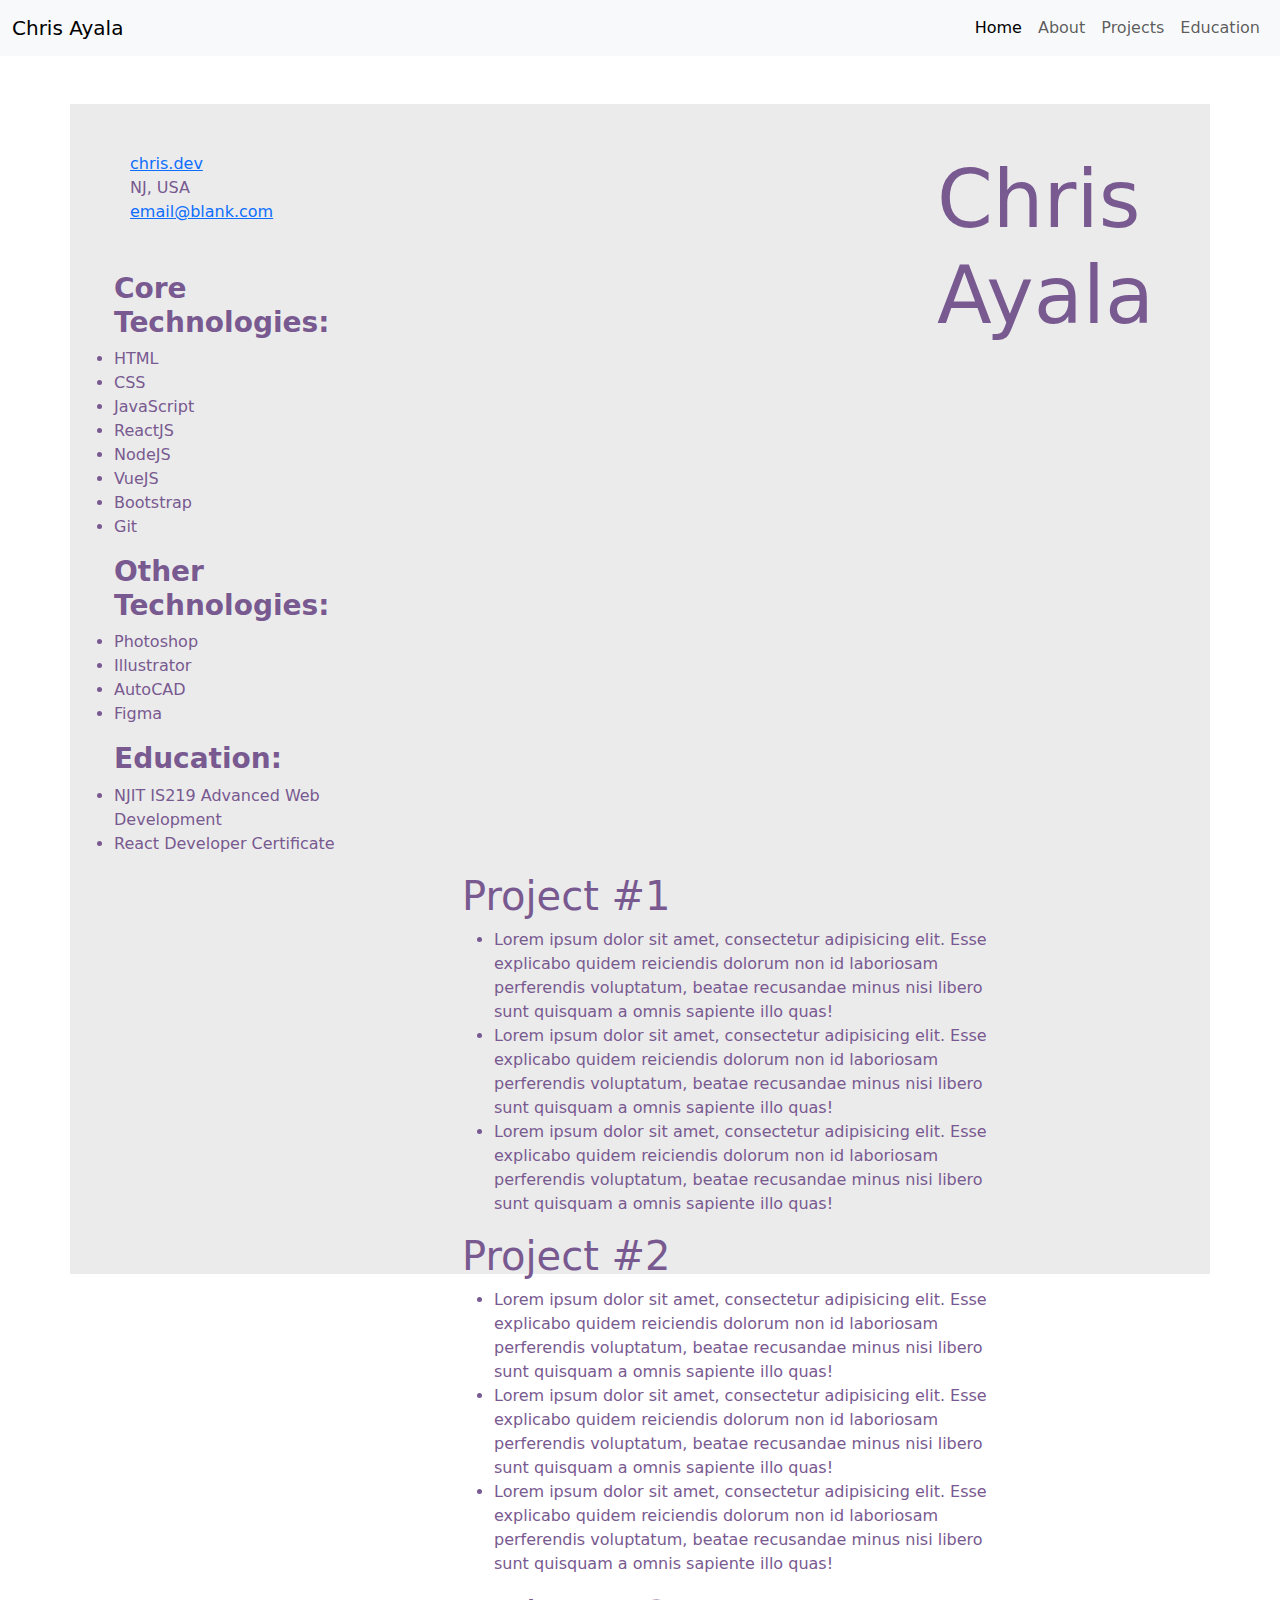
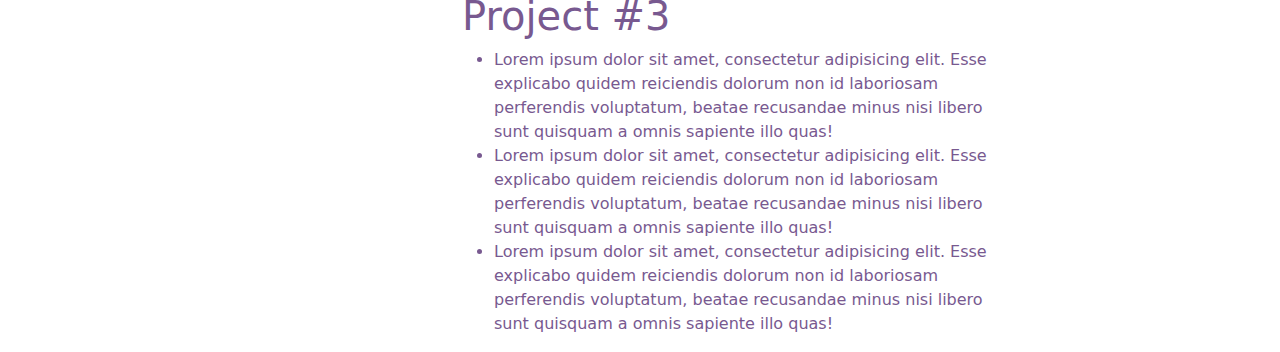
==== resume.html @ bfb52463 "resume" ====
<!DOCTYPE html>
<html lang="en">

<head>
    <meta charset="UTF-8">
    <meta name="viewport" content="width=device-width, initial-scale=1.0">
    <title>Document</title>
    <link rel="stylesheet"
        href="https://fonts.googleapis.com/css2?family=Material+Symbols+Outlined:opsz,wght,FILL,GRAD@24,400,0,0" />
    <link href="https://cdn.jsdelivr.net/npm/bootstrap@5.3.3/dist/css/bootstrap.min.css" rel="stylesheet"
        integrity="sha384-QWTKZyjpPEjISv5WaRU9OFeRpok6YctnYmDr5pNlyT2bRjXh0JMhjY6hW+ALEwIH" crossorigin="anonymous">
    <link rel="stylesheet" href="styles.css">

</head>

<body>

    <nav class="navbar navbar-expand-md bg-body-tertiary">
        <div class="container-fluid">
          <a class="navbar-brand" href="#">Chris Ayala</a>
          <button class="navbar-toggler" type="button" data-bs-toggle="collapse" data-bs-target="#navbarTogglerDemo02"
            aria-controls="navbarTogglerDemo02" aria-expanded="false" aria-label="Toggle navigation">
            <span class="navbar-toggler-icon"></span>
          </button>
          <div class="collapse navbar-collapse" id="navbarTogglerDemo02">
            <ul class="navbar-nav ms-auto mb-2 mb-lg-0">
              <li class="nav-item">
                <a class="nav-link active" aria-current="page" href="#">Home</a>
              </li>
              <li class="nav-item">
                <a class="nav-link" href="#">About</a>
              </li>
              <li class="nav-item">
                <a class="nav-link" href="#">Projects</a>
              </li>
              <li class="nav-item">
                <a class="nav-link" href="#">Education</a>
              </li>
            </ul>
          </div>
        </div>
      </nav>


    <div class="container resume mt-5">
        <div class="row">
            <div class="col-3">
                <div class="m-5">
                    <a href="index.html">chris.dev</a>
                    <p class="mb-0">NJ, USA</p>
                    <a href="#">email@blank.com</a>
                </div>

                <ul>
                    <h3><strong>Core Technologies:</strong></h3>
                    <li>HTML</li>
                    <li>CSS</li>
                    <li>JavaScript</li>
                    <li>ReactJS</li>
                    <li>NodeJS</li>
                    <li>VueJS</li>
                    <li>Bootstrap</li>
                    <li>Git</li>
                </ul>
                <ul>
                    <h3><strong>Other Technologies:</strong></h3>
                    <li>Photoshop</li>
                    <li>Illustrator</li>
                    <li>AutoCAD</li>
                    <li>Figma</li>
                </ul>
                <ul>
                    <h3><strong>Education:</strong></h3>
                    <li>NJIT IS219 Advanced Web Development</li>
                    <li>React Developer Certificate</li>
                </ul>
            </div>
            <div class="col-3 offset-6">
                <h1 class="display-1 my-5 name-resume"><strong>Chris <br> Ayala</strong></h1>
            </div>
        </div>
        <div class="row">
            <div class="col-6 offset-4">
                <h1 class="display-6"><strong>Project #1</strong></h1>
                <ul>
                    <li>Lorem ipsum dolor sit amet, consectetur adipisicing elit. Esse explicabo quidem reiciendis dolorum non id laboriosam perferendis voluptatum, beatae recusandae minus nisi libero sunt quisquam a omnis sapiente illo quas!</li>
                    <li>Lorem ipsum dolor sit amet, consectetur adipisicing elit. Esse explicabo quidem reiciendis dolorum non id laboriosam perferendis voluptatum, beatae recusandae minus nisi libero sunt quisquam a omnis sapiente illo quas!</li>
                    <li>Lorem ipsum dolor sit amet, consectetur adipisicing elit. Esse explicabo quidem reiciendis dolorum non id laboriosam perferendis voluptatum, beatae recusandae minus nisi libero sunt quisquam a omnis sapiente illo quas!</li>
                </ul>
            </div>
        </div>
        <div class="row">
            <div class="col-6 offset-4">
                <h1 class="display-6"><strong>Project #2</strong></h1>
                <ul>
                    <li>Lorem ipsum dolor sit amet, consectetur adipisicing elit. Esse explicabo quidem reiciendis dolorum non id laboriosam perferendis voluptatum, beatae recusandae minus nisi libero sunt quisquam a omnis sapiente illo quas!</li>
                    <li>Lorem ipsum dolor sit amet, consectetur adipisicing elit. Esse explicabo quidem reiciendis dolorum non id laboriosam perferendis voluptatum, beatae recusandae minus nisi libero sunt quisquam a omnis sapiente illo quas!</li>
                    <li>Lorem ipsum dolor sit amet, consectetur adipisicing elit. Esse explicabo quidem reiciendis dolorum non id laboriosam perferendis voluptatum, beatae recusandae minus nisi libero sunt quisquam a omnis sapiente illo quas!</li>
                </ul>
            </div>
        </div>
        <div class="row">
            <div class="col-6 offset-4">
                <h1 class="display-6"><strong>Project #3</strong></h1>
                <ul>
                    <li>Lorem ipsum dolor sit amet, consectetur adipisicing elit. Esse explicabo quidem reiciendis dolorum non id laboriosam perferendis voluptatum, beatae recusandae minus nisi libero sunt quisquam a omnis sapiente illo quas!</li>
                    <li>Lorem ipsum dolor sit amet, consectetur adipisicing elit. Esse explicabo quidem reiciendis dolorum non id laboriosam perferendis voluptatum, beatae recusandae minus nisi libero sunt quisquam a omnis sapiente illo quas!</li>
                    <li>Lorem ipsum dolor sit amet, consectetur adipisicing elit. Esse explicabo quidem reiciendis dolorum non id laboriosam perferendis voluptatum, beatae recusandae minus nisi libero sunt quisquam a omnis sapiente illo quas!</li>
                </ul>
            </div>
        </div>
    </div>


    <script src="https://cdn.jsdelivr.net/npm/bootstrap@5.3.3/dist/js/bootstrap.bundle.min.js"
        integrity="sha384-YvpcrYf0tY3lHB60NNkmXc5s9fDVZLESaAA55NDzOxhy9GkcIdslK1eN7N6jIeHz"
        crossorigin="anonymous"></script>
    <script src="script.js"></script>
</body>

</html>
---- styles.css ----
*{
    margin: 0;
    padding: 0;
}

.navbar-nav{
    list-style-type: none;
    margin: 0;
    padding: 0;
}

.name{
    margin-left: 0;
}

.card-img-top{
    border-radius: 50%!important;
    margin-top: 4rem;
    margin-bottom: 4rem;
    margin-left: 8rem;
    margin-right: 8rem;

}

.home {
    height: 100vh;
}

.about {
    height: 150vh;
    background-color: #291F31;
}

.ab-card {
    border-radius: 50px!important;
    padding-bottom: 10rem;
    background-color: #D9D9D9;
    box-shadow: 2rem 2rem #8A8A8A;
}

.m-ab-card{
    margin-top: 12rem!important;
}

.ab-btn{
    background-color: #291F31!important;
    border: 3px solid white!important;
    color: white!important;
    border-radius: 0!important;
    width: 25rem!important;
    margin-bottom: 2rem!important;
}

.m-ab-btn-group{
    margin-top: 40rem!important;
}

.ab-header {
    font-size: 10rem;
}

.resume {
    height: 130vh;
    background-color: #EBEBEB;
    color: #785990;
}

.name-resume {
    max-height: 200px!important;
}
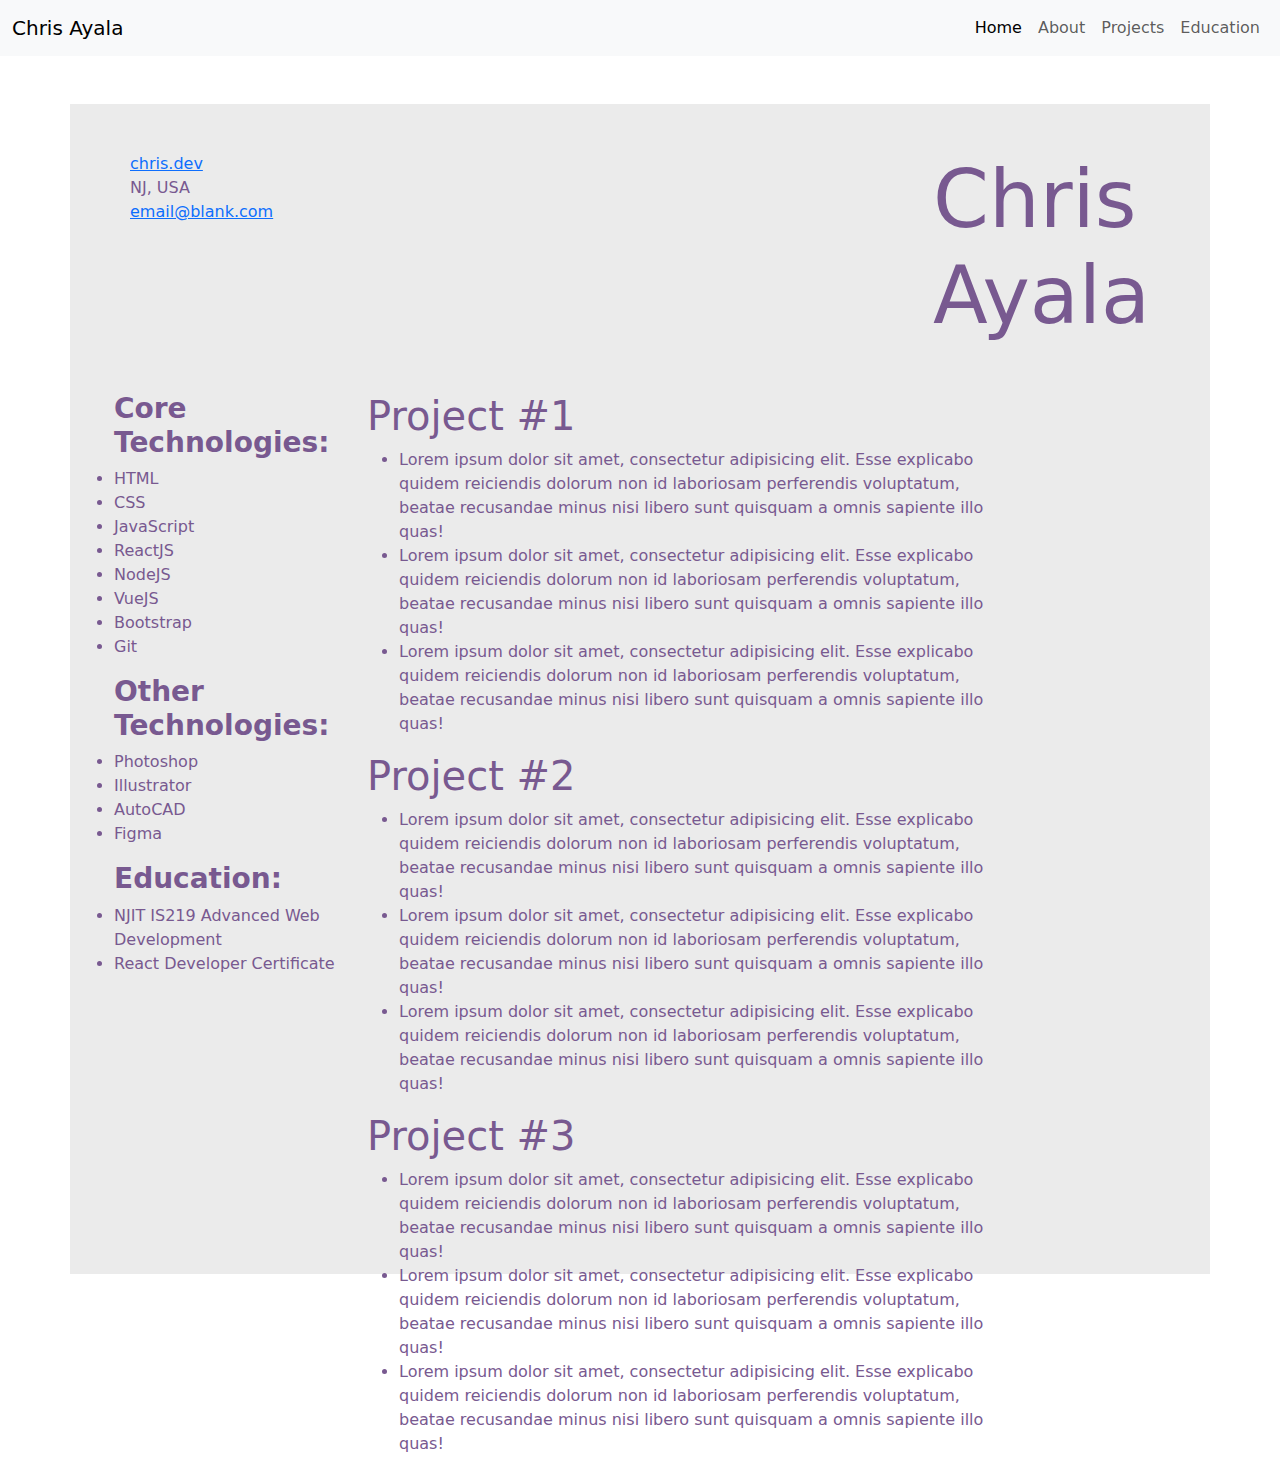
==== commit 54f6c1ce: "contact and resume" ====
--- a/resume.html
+++ b/resume.html
@@ -17,40 +17,48 @@
 
     <nav class="navbar navbar-expand-md bg-body-tertiary">
         <div class="container-fluid">
-          <a class="navbar-brand" href="#">Chris Ayala</a>
-          <button class="navbar-toggler" type="button" data-bs-toggle="collapse" data-bs-target="#navbarTogglerDemo02"
-            aria-controls="navbarTogglerDemo02" aria-expanded="false" aria-label="Toggle navigation">
-            <span class="navbar-toggler-icon"></span>
-          </button>
-          <div class="collapse navbar-collapse" id="navbarTogglerDemo02">
-            <ul class="navbar-nav ms-auto mb-2 mb-lg-0">
-              <li class="nav-item">
-                <a class="nav-link active" aria-current="page" href="#">Home</a>
-              </li>
-              <li class="nav-item">
-                <a class="nav-link" href="#">About</a>
-              </li>
-              <li class="nav-item">
-                <a class="nav-link" href="#">Projects</a>
-              </li>
-              <li class="nav-item">
-                <a class="nav-link" href="#">Education</a>
-              </li>
-            </ul>
-          </div>
+            <a class="navbar-brand" href="#">Chris Ayala</a>
+            <button class="navbar-toggler" type="button" data-bs-toggle="collapse" data-bs-target="#navbarTogglerDemo02"
+                aria-controls="navbarTogglerDemo02" aria-expanded="false" aria-label="Toggle navigation">
+                <span class="navbar-toggler-icon"></span>
+            </button>
+            <div class="collapse navbar-collapse" id="navbarTogglerDemo02">
+                <ul class="navbar-nav ms-auto mb-2 mb-lg-0">
+                    <li class="nav-item">
+                        <a class="nav-link active" aria-current="page" href="#">Home</a>
+                    </li>
+                    <li class="nav-item">
+                        <a class="nav-link" href="#">About</a>
+                    </li>
+                    <li class="nav-item">
+                        <a class="nav-link" href="#">Projects</a>
+                    </li>
+                    <li class="nav-item">
+                        <a class="nav-link" href="#">Education</a>
+                    </li>
+                </ul>
+            </div>
         </div>
-      </nav>
+    </nav>
 
 
     <div class="container resume mt-5">
         <div class="row">
-            <div class="col-3">
+            <div class="col-6">
                 <div class="m-5">
                     <a href="index.html">chris.dev</a>
                     <p class="mb-0">NJ, USA</p>
                     <a href="#">email@blank.com</a>
                 </div>
+            </div>
+            <div class="col-6">
+                <h1 class="display-1 m-5 name-resume float-end"><strong>Chris <br> Ayala</strong></h1>
+            </div>
 
+        </div>
+
+        <div class="row">
+            <div class="col-3">
                 <ul>
                     <h3><strong>Core Technologies:</strong></h3>
                     <li>HTML</li>
@@ -75,41 +83,48 @@
                     <li>React Developer Certificate</li>
                 </ul>
             </div>
-            <div class="col-3 offset-6">
-                <h1 class="display-1 my-5 name-resume"><strong>Chris <br> Ayala</strong></h1>
-            </div>
-        </div>
-        <div class="row">
-            <div class="col-6 offset-4">
+            <div class="col-7">
                 <h1 class="display-6"><strong>Project #1</strong></h1>
                 <ul>
-                    <li>Lorem ipsum dolor sit amet, consectetur adipisicing elit. Esse explicabo quidem reiciendis dolorum non id laboriosam perferendis voluptatum, beatae recusandae minus nisi libero sunt quisquam a omnis sapiente illo quas!</li>
-                    <li>Lorem ipsum dolor sit amet, consectetur adipisicing elit. Esse explicabo quidem reiciendis dolorum non id laboriosam perferendis voluptatum, beatae recusandae minus nisi libero sunt quisquam a omnis sapiente illo quas!</li>
-                    <li>Lorem ipsum dolor sit amet, consectetur adipisicing elit. Esse explicabo quidem reiciendis dolorum non id laboriosam perferendis voluptatum, beatae recusandae minus nisi libero sunt quisquam a omnis sapiente illo quas!</li>
+                    <li>Lorem ipsum dolor sit amet, consectetur adipisicing elit. Esse explicabo quidem reiciendis
+                        dolorum non id laboriosam perferendis voluptatum, beatae recusandae minus nisi libero sunt
+                        quisquam a omnis sapiente illo quas!</li>
+                    <li>Lorem ipsum dolor sit amet, consectetur adipisicing elit. Esse explicabo quidem reiciendis
+                        dolorum non id laboriosam perferendis voluptatum, beatae recusandae minus nisi libero sunt
+                        quisquam a omnis sapiente illo quas!</li>
+                    <li>Lorem ipsum dolor sit amet, consectetur adipisicing elit. Esse explicabo quidem reiciendis
+                        dolorum non id laboriosam perferendis voluptatum, beatae recusandae minus nisi libero sunt
+                        quisquam a omnis sapiente illo quas!</li>
+                </ul>
+                <h1 class="display-6"><strong>Project #2</strong></h1>
+                <ul>
+                    <li>Lorem ipsum dolor sit amet, consectetur adipisicing elit. Esse explicabo quidem reiciendis
+                        dolorum non id laboriosam perferendis voluptatum, beatae recusandae minus nisi libero sunt
+                        quisquam a omnis sapiente illo quas!</li>
+                    <li>Lorem ipsum dolor sit amet, consectetur adipisicing elit. Esse explicabo quidem reiciendis
+                        dolorum non id laboriosam perferendis voluptatum, beatae recusandae minus nisi libero sunt
+                        quisquam a omnis sapiente illo quas!</li>
+                    <li>Lorem ipsum dolor sit amet, consectetur adipisicing elit. Esse explicabo quidem reiciendis
+                        dolorum non id laboriosam perferendis voluptatum, beatae recusandae minus nisi libero sunt
+                        quisquam a omnis sapiente illo quas!</li>
+                </ul>
+                <h1 class="display-6"><strong>Project #3</strong></h1>
+                <ul>
+                    <li>Lorem ipsum dolor sit amet, consectetur adipisicing elit. Esse explicabo quidem reiciendis
+                        dolorum non id laboriosam perferendis voluptatum, beatae recusandae minus nisi libero sunt
+                        quisquam a omnis sapiente illo quas!</li>
+                    <li>Lorem ipsum dolor sit amet, consectetur adipisicing elit. Esse explicabo quidem reiciendis
+                        dolorum non id laboriosam perferendis voluptatum, beatae recusandae minus nisi libero sunt
+                        quisquam a omnis sapiente illo quas!</li>
+                    <li>Lorem ipsum dolor sit amet, consectetur adipisicing elit. Esse explicabo quidem reiciendis
+                        dolorum non id laboriosam perferendis voluptatum, beatae recusandae minus nisi libero sunt
+                        quisquam a omnis sapiente illo quas!</li>
                 </ul>
             </div>
         </div>
-        <div class="row">
-            <div class="col-6 offset-4">
-                <h1 class="display-6"><strong>Project #2</strong></h1>
-                <ul>
-                    <li>Lorem ipsum dolor sit amet, consectetur adipisicing elit. Esse explicabo quidem reiciendis dolorum non id laboriosam perferendis voluptatum, beatae recusandae minus nisi libero sunt quisquam a omnis sapiente illo quas!</li>
-                    <li>Lorem ipsum dolor sit amet, consectetur adipisicing elit. Esse explicabo quidem reiciendis dolorum non id laboriosam perferendis voluptatum, beatae recusandae minus nisi libero sunt quisquam a omnis sapiente illo quas!</li>
-                    <li>Lorem ipsum dolor sit amet, consectetur adipisicing elit. Esse explicabo quidem reiciendis dolorum non id laboriosam perferendis voluptatum, beatae recusandae minus nisi libero sunt quisquam a omnis sapiente illo quas!</li>
-                </ul>
-            </div>
-        </div>
-        <div class="row">
-            <div class="col-6 offset-4">
-                <h1 class="display-6"><strong>Project #3</strong></h1>
-                <ul>
-                    <li>Lorem ipsum dolor sit amet, consectetur adipisicing elit. Esse explicabo quidem reiciendis dolorum non id laboriosam perferendis voluptatum, beatae recusandae minus nisi libero sunt quisquam a omnis sapiente illo quas!</li>
-                    <li>Lorem ipsum dolor sit amet, consectetur adipisicing elit. Esse explicabo quidem reiciendis dolorum non id laboriosam perferendis voluptatum, beatae recusandae minus nisi libero sunt quisquam a omnis sapiente illo quas!</li>
-                    <li>Lorem ipsum dolor sit amet, consectetur adipisicing elit. Esse explicabo quidem reiciendis dolorum non id laboriosam perferendis voluptatum, beatae recusandae minus nisi libero sunt quisquam a omnis sapiente illo quas!</li>
-                </ul>
-            </div>
-        </div>
+
     </div>
+
 
 
     <script src="https://cdn.jsdelivr.net/npm/bootstrap@5.3.3/dist/js/bootstrap.bundle.min.js"
--- a/styles.css
+++ b/styles.css
@@ -63,8 +63,31 @@
     height: 130vh;
     background-color: #EBEBEB;
     color: #785990;
+    margin-bottom: 4rem;
 }
 
 .name-resume {
     max-height: 200px!important;
+}
+
+.works {
+    height: 200vh;
+    background-color: #EBEBEB;
+}
+
+.left {
+    height: 100vh;
+    background-color: #C4C4C4;
+}
+
+.right {
+    height: 100vh;
+    background-color: #3B048A;
+}
+
+.circle {
+    height: 25rem;
+    width: 25rem;
+    border-radius: 50%;
+    background-color: #3B048A;
 }